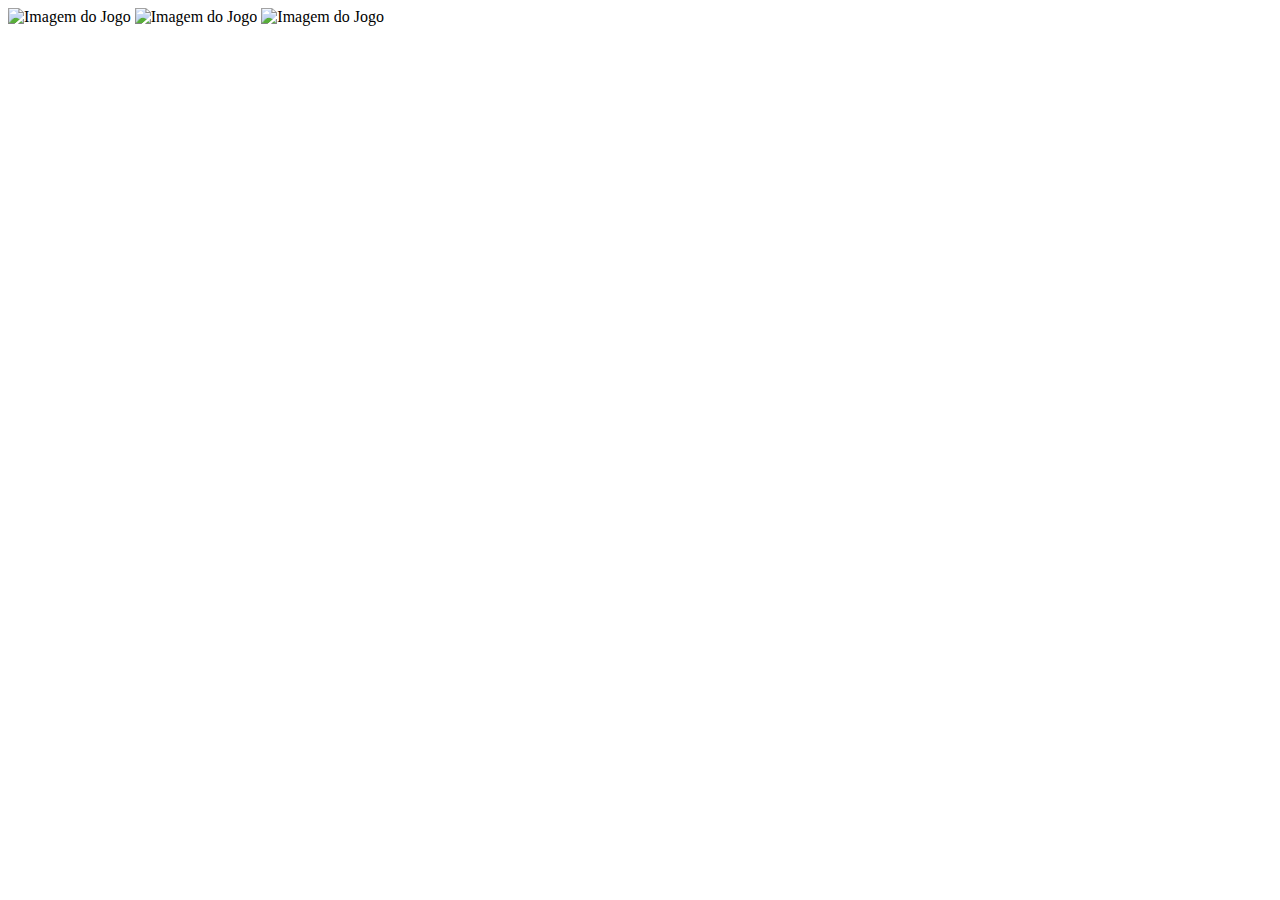
==== public/index.html @ 58e3790e "adicionando o slicker  no projeto" ====
<!DOCTYPE html>
<html lang="en">
<head>
    <meta charset="UTF-8">
    <meta name="viewport" content="width=device-width, initial-scale=1.0">
    <meta http-equiv="X-UA-Compatible" content="ie=edge">
    <title>Página Inicial do Typer</title>
    <link rel="stylesheet" type="text/css" href="plugins/slick/slick.css"/>
    <link rel="stylesheet" type="text/css" href="plugins/slick/slick-theme.css"/>
    <link rel="stylesheet" href="css/index.css">

</head>
<body>
    <div class="slider">
        <img src="img/slide1.png" alt="Imagem do Jogo" class="imagem-jogo" >
        <img src="img/slide2.png" alt="Imagem do Jogo" class="imagem-jogo">
        <img src="img/slide3.png" alt="Imagem do Jogo" class="imagem-jogo">
               
    </div>
    <script src="plugins/slick/slick.min.js"></script>
    <script src="js/slider.js"></script>
</body>
</html>
---- public/css/index.css ----
.slider {
    height: auto;
}

.slick-prev:before, .slick-next:before{
    color: black;
}
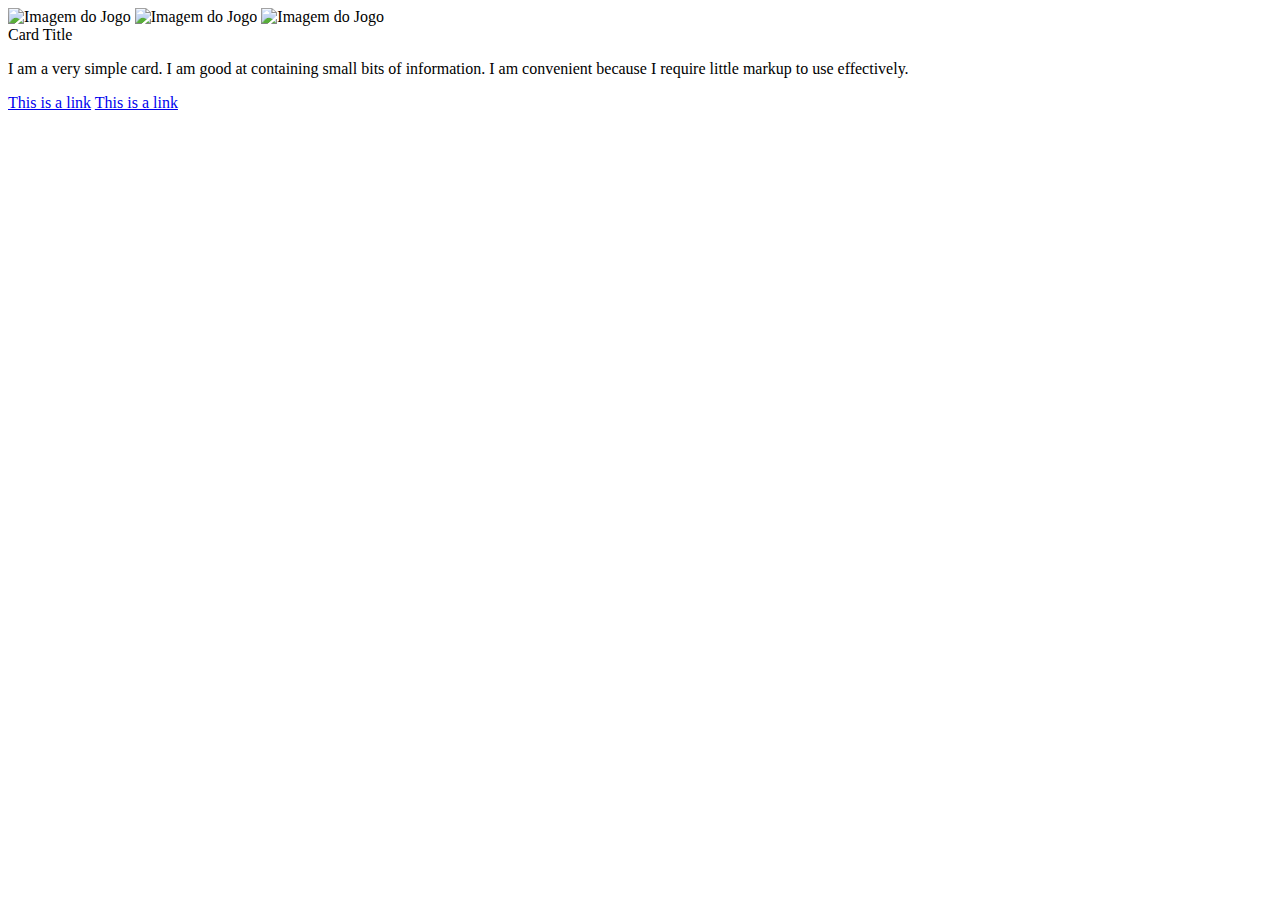
==== commit 5df834bb: "atualização" ====
--- a/public/index.html
+++ b/public/index.html
@@ -5,19 +5,39 @@
     <meta name="viewport" content="width=device-width, initial-scale=1.0">
     <meta http-equiv="X-UA-Compatible" content="ie=edge">
     <title>Página Inicial do Typer</title>
-    <link rel="stylesheet" type="text/css" href="plugins/slick/slick.css"/>
-    <link rel="stylesheet" type="text/css" href="plugins/slick/slick-theme.css"/>
+    <link rel="stylesheet" type="text/css" href="slick/slick.css"/>
+    <link rel="stylesheet" type="text/css" href="slick/slick-theme.css"/>
     <link rel="stylesheet" href="css/index.css">
 
 </head>
 <body>
-    <div class="slider">
+   
+    <div class="slider container">
         <img src="img/slide1.png" alt="Imagem do Jogo" class="imagem-jogo" >
         <img src="img/slide2.png" alt="Imagem do Jogo" class="imagem-jogo">
         <img src="img/slide3.png" alt="Imagem do Jogo" class="imagem-jogo">
                
     </div>
-    <script src="plugins/slick/slick.min.js"></script>
+     <div class="container">
+        <div class="row">
+    <div class="col s12 m6">
+      <div class="card blue-grey darken-1">
+        <div class="card-content white-text">
+          <span class="card-title">Card Title</span>
+          <p>I am a very simple card. I am good at containing small bits of information.
+          I am convenient because I require little markup to use effectively.</p>
+        </div>
+        <div class="card-action">
+          <a href="#">This is a link</a>
+          <a href="#">This is a link</a>
+        </div>
+      </div>
+    </div>
+  </div>
+    </div>
+    
+    <script src="js/jquery-3.4.1.js"></script>
+    <script src="slick/slick.min.js"></script>
     <script src="js/slider.js"></script>
 </body>
 </html>--- a/public/css/index.css
+++ b/public/css/index.css
@@ -4,4 +4,6 @@
 
 .slick-prev:before, .slick-next:before{
     color: black;
-}+}
+
+
